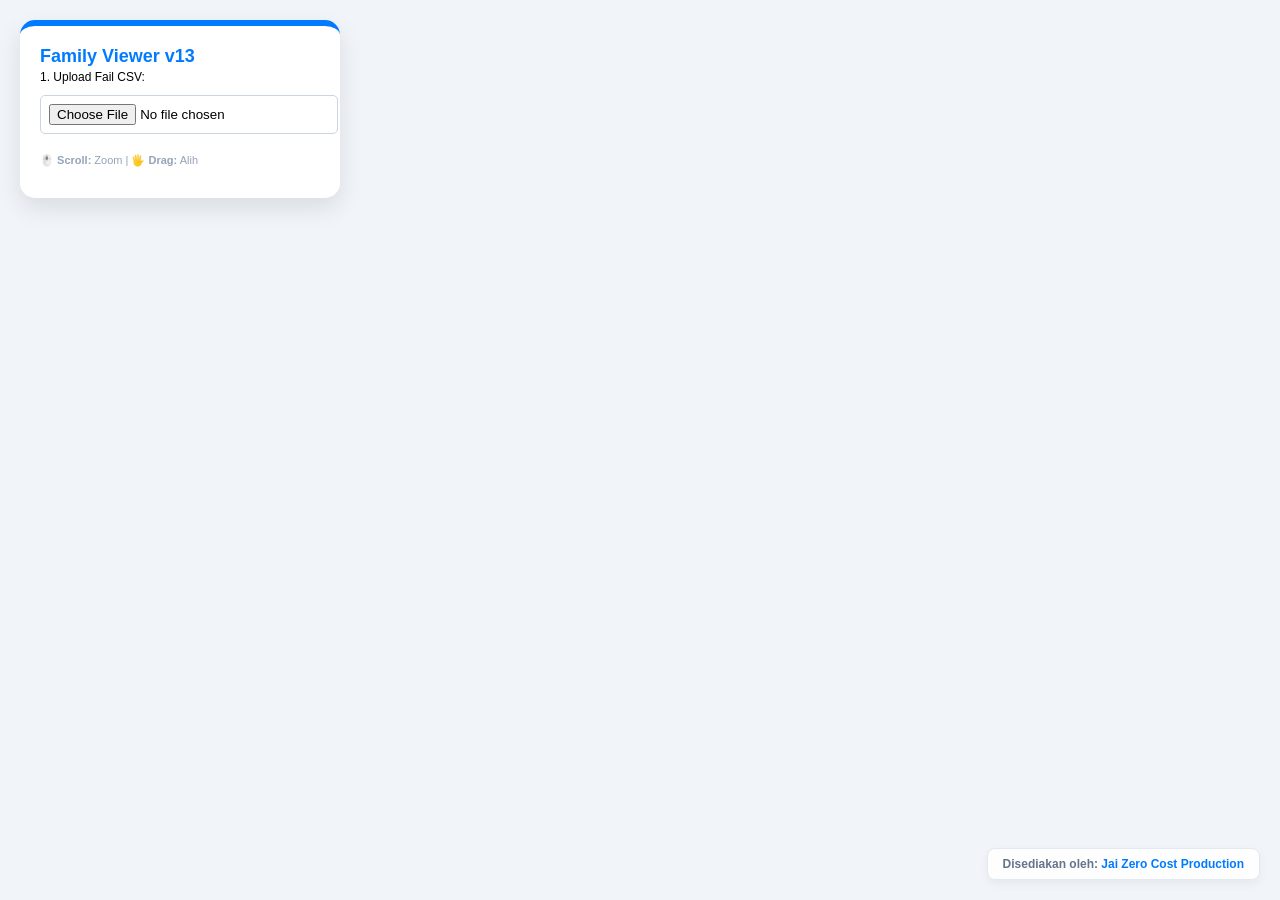
==== index.html @ a9f3414a "T021-T024: search and focus navigation" ====
<!DOCTYPE html>
<html lang="ms">
<head>
    <meta charset="UTF-8">
    <title>Family Tree Viewer v13 - Director's Cut</title>
    <link rel="stylesheet" href="assets/styles.css">
    <script src="https://d3js.org/d3.v7.min.js"></script>
</head>
<body>

<div class="controls">
    <h3 style="margin:0; color:#007bff; font-size:18px;">Family Viewer v13</h3>
    <label style="font-size:12px;">1. Upload Fail CSV:</label>
    <input type="file" id="csvFile" accept=".csv">
    <div id="errorMsg" style="display:none; margin-top:15px; color: #dc3545; font-size: 12px; font-weight: bold; background: #f8d7da; padding: 10px; border-radius: 5px; border: 1px solid #f5c6cb;"></div>    
    <div id="familySelector" style="display:none; margin-top:15px;">
        <label style="font-size:12px;">2. Pilih Keluarga Utama:</label>
        <select id="selectFamily"></select>
        <button id="resetViewBtn" style="width: 100%; margin-top: 10px; padding: 8px; background: #007bff; color: white; border: none; border-radius: 5px; cursor: pointer; font-weight: bold; box-shadow: 0 4px 6px rgba(0,0,0,0.1);">Reset View</button>
    </div>
    
    <div id="searchContainer" style="display:none; margin-top:15px; padding-top:15px; border-top:1px solid #e2e8f0;">
        <label style="font-size:12px;">3. Cari Nama:</label>
        <div style="display: flex; gap: 5px; margin-top: 5px;">
            <input type="text" id="searchInput" placeholder="Zarul..." style="flex:1; margin-top:0;">
            <button id="clearSearchBtn" style="padding: 8px; background: #64748b; color: white; border: none; border-radius: 5px; cursor: pointer; font-weight: bold;">X</button>
        </div>
        <ul id="searchResults" style="list-style: none; padding: 0; margin: 5px 0 0 0; max-height: 150px; overflow-y: auto; background: white; border:1px solid #cbd5e1; border-radius: 5px; display: none;"></ul>
    </div>
    <p style="font-size:11px; color:#94a3b8; margin-top:20px;">
        🖱️ <b>Scroll:</b> Zoom | 🖐️ <b>Drag:</b> Alih
    </p>
</div>

<div class="credit">Disediakan oleh: <span>Jai Zero Cost Production</span></div>

<div id="tooltip" class="tooltip"></div>
<div id="canvas"></div>

<script src="assets/app.js"></script>
</body>
</html>
---- assets/styles.css ----
body { font-family: 'Segoe UI', Arial, sans-serif; margin: 0; background-color: #f1f5f9; overflow: hidden; }
#canvas { width: 100vw; height: 100vh; cursor: grab; }
.controls { 
    position: absolute; top: 20px; left: 20px; background: white; 
    padding: 20px; border-radius: 15px; box-shadow: 0 10px 25px rgba(0,0,0,0.1); 
    z-index: 100; border-top: 6px solid #007bff; width: 280px;
}
select, input[type="file"] { width: 100%; margin-top: 10px; padding: 8px; border-radius: 5px; border: 1px solid #cbd5e1; }
.node-rect { stroke-width: 2px; rx: 6; ry: 6; cursor: pointer; }
.waris-rect { fill: #ffffff; stroke: #007bff; }
.spouse-rect { fill: #fffbeb; stroke: #d97706; }
.deceased-rect { fill: #f1f5f9 !important; stroke: #64748b !important; }
.link { fill: none; stroke: #94a3b8; stroke-width: 2px; }
.marriage-line { stroke: #d97706; stroke-width: 2px; stroke-dasharray: 5,3; }
.name-label { font-size: 10px; font-weight: bold; fill: #1e293b; pointer-events: none; }
.year-label { font-size: 10px; fill: #3b82f6; font-weight: bold; pointer-events: none; }
.tooltip { position: absolute; background: white; padding: 15px; border-radius: 10px; box-shadow: 0 15px 30px rgba(0,0,0,0.15); display: none; z-index: 200; pointer-events: none; min-width: 240px; border: 1px solid #e2e8f0; }
.info-row { display: flex; justify-content: space-between; margin-bottom: 4px; font-size: 12px; }
.info-label { color: #64748b; font-weight: bold; }

#searchResults li { padding: 8px; font-size: 11px; cursor: pointer; border-bottom: 1px solid #f1f5f9; }
#searchResults li:hover { background-color: #f1f5f9; color: #007bff; }
.node-highlight { stroke: #e11d48 !important; stroke-width: 4px !important; filter: drop-shadow(0 0 8px rgba(225,29,72,0.6)); }

/* CREDIT STYLE */
.credit {
    position: absolute;
    bottom: 20px;
    right: 20px;
    background: rgba(255, 255, 255, 0.9);
    padding: 8px 15px;
    border-radius: 8px;
    font-size: 12px;
    font-weight: bold;
    color: #64748b;
    box-shadow: 0 4px 10px rgba(0,0,0,0.05);
    border: 1px solid #e2e8f0;
    z-index: 100;
    pointer-events: none; /* Supaya tak kacau mouse drag */
}
.credit span { color: #007bff; }
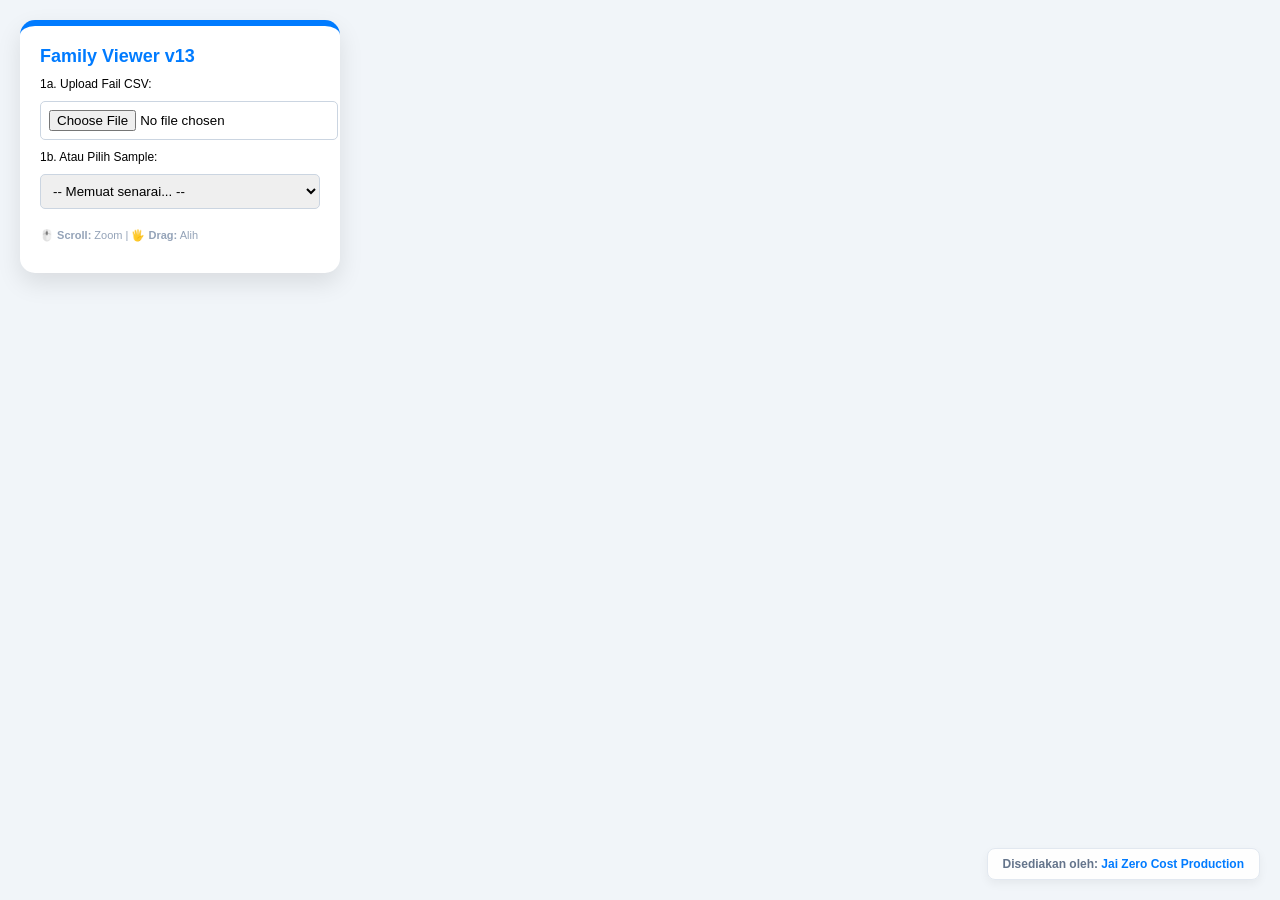
==== commit 522b2282: "T025-T029: hosted sample CSV selector" ====
--- a/index.html
+++ b/index.html
@@ -10,8 +10,12 @@
 
 <div class="controls">
     <h3 style="margin:0; color:#007bff; font-size:18px;">Family Viewer v13</h3>
-    <label style="font-size:12px;">1. Upload Fail CSV:</label>
+    <label style="font-size:12px; margin-top:10px; display:block;">1a. Upload Fail CSV:</label>
     <input type="file" id="csvFile" accept=".csv">
+    <label style="font-size:12px; margin-top:10px; display:block;">1b. Atau Pilih Sample:</label>
+    <select id="sampleCsvSelector">
+        <option value="">-- Memuat senarai... --</option>
+    </select>
     <div id="errorMsg" style="display:none; margin-top:15px; color: #dc3545; font-size: 12px; font-weight: bold; background: #f8d7da; padding: 10px; border-radius: 5px; border: 1px solid #f5c6cb;"></div>    
     <div id="familySelector" style="display:none; margin-top:15px;">
         <label style="font-size:12px;">2. Pilih Keluarga Utama:</label>
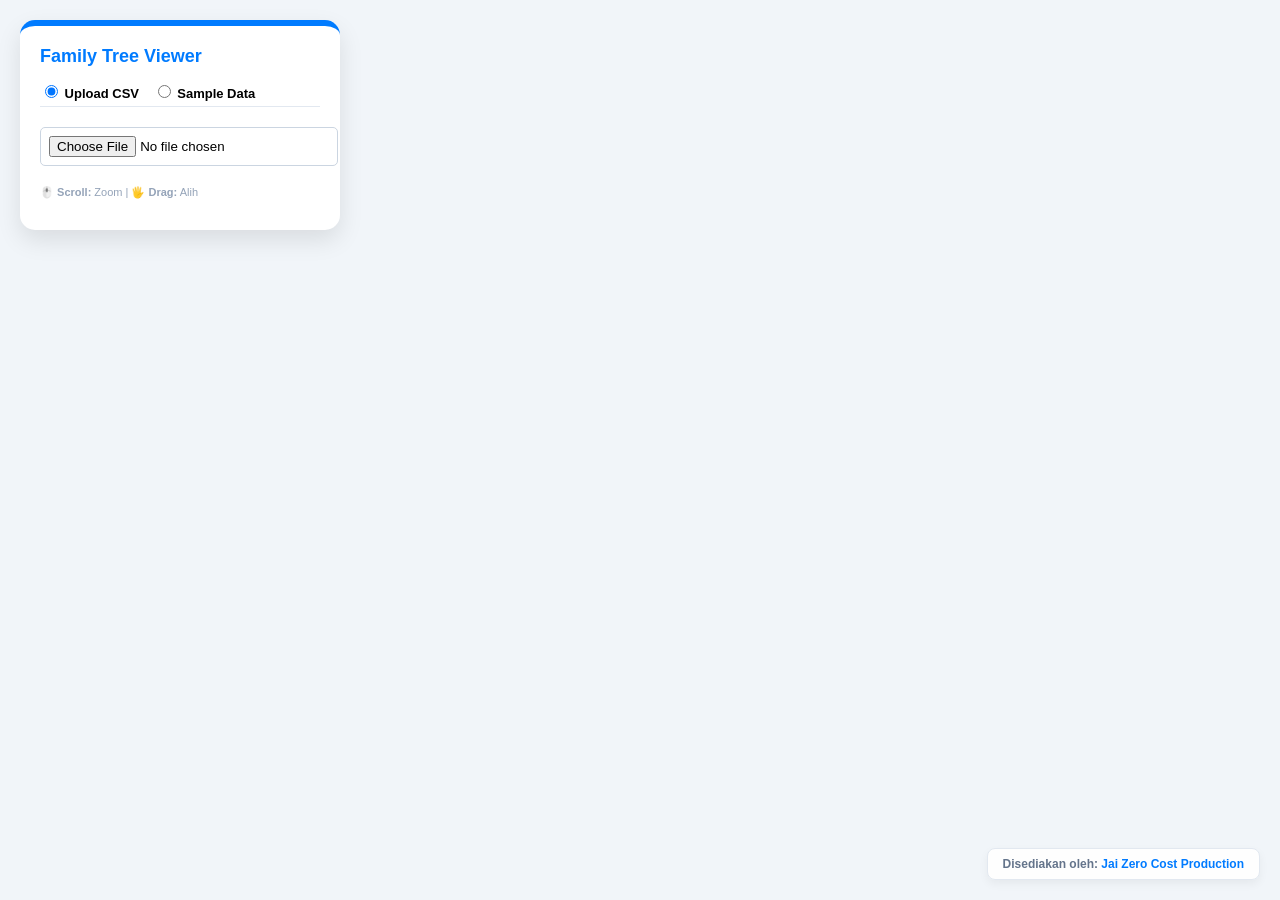
==== commit 39622761: "T033-T036: Data Source Toggle and Loading State" ====
--- a/index.html
+++ b/index.html
@@ -1,46 +1,67 @@
 <!DOCTYPE html>
 <html lang="ms">
+
 <head>
     <meta charset="UTF-8">
     <title>Family Tree Viewer v13 - Director's Cut</title>
     <link rel="stylesheet" href="assets/styles.css">
     <script src="https://d3js.org/d3.v7.min.js"></script>
 </head>
+
 <body>
 
-<div class="controls">
-    <h3 style="margin:0; color:#007bff; font-size:18px;">Family Viewer v13</h3>
-    <label style="font-size:12px; margin-top:10px; display:block;">1a. Upload Fail CSV:</label>
-    <input type="file" id="csvFile" accept=".csv">
-    <label style="font-size:12px; margin-top:10px; display:block;">1b. Atau Pilih Sample:</label>
-    <select id="sampleCsvSelector">
-        <option value="">-- Memuat senarai... --</option>
-    </select>
-    <div id="errorMsg" style="display:none; margin-top:15px; color: #dc3545; font-size: 12px; font-weight: bold; background: #f8d7da; padding: 10px; border-radius: 5px; border: 1px solid #f5c6cb;"></div>    
-    <div id="familySelector" style="display:none; margin-top:15px;">
-        <label style="font-size:12px;">2. Pilih Keluarga Utama:</label>
-        <select id="selectFamily"></select>
-        <button id="resetViewBtn" style="width: 100%; margin-top: 10px; padding: 8px; background: #007bff; color: white; border: none; border-radius: 5px; cursor: pointer; font-weight: bold; box-shadow: 0 4px 6px rgba(0,0,0,0.1);">Reset View</button>
+    <div class="controls">
+        <h3 style="margin:0; color:#007bff; font-size:18px;">Family Tree Viewer</h3>
+        <div class="data-source" style="margin-top:15px; font-size:13px; font-weight:bold; padding-bottom:5px; border-bottom:1px solid #e2e8f0;">
+            <label style="margin-right:10px; cursor:pointer;"><input type="radio" name="dataSource" value="upload" checked> Upload CSV</label>
+            <label style="cursor:pointer;"><input type="radio" name="dataSource" value="sample"> Sample Data</label>
+        </div>
+
+        <div id="uploadSection" style="margin-top:10px;">
+            <input type="file" id="csvFile" accept=".csv">
+        </div>
+
+        <div id="sampleSection" style="display:none; margin-top:10px;">
+            <select id="sampleCsvSelector">
+                <option value="">-- Memuat senarai... --</option>
+            </select>
+        </div>
+        
+        <div id="loadingIndicator" class="loading" style="display:none;">⏳ Loading data...</div>
+        <div id="errorMsg"
+            style="display:none; margin-top:15px; color: #dc3545; font-size: 12px; font-weight: bold; background: #f8d7da; padding: 10px; border-radius: 5px; border: 1px solid #f5c6cb;">
+        </div>
+        <div id="familySelector" style="display:none; margin-top:15px;">
+            <label style="font-size:12px;">2. Pilih Keluarga Utama:</label>
+            <select id="selectFamily"></select>
+            <button id="resetViewBtn"
+                style="width: 100%; margin-top: 10px; padding: 8px; background: #007bff; color: white; border: none; border-radius: 5px; cursor: pointer; font-weight: bold; box-shadow: 0 4px 6px rgba(0,0,0,0.1);">Reset
+                View</button>
+        </div>
+
+        <div id="searchContainer"
+            style="display:none; margin-top:15px; padding-top:15px; border-top:1px solid #e2e8f0;">
+            <label style="font-size:12px;">3. Cari Nama:</label>
+            <div style="display: flex; gap: 5px; margin-top: 5px;">
+                <input type="text" id="searchInput" placeholder="Zarul..." style="flex:1; margin-top:0;">
+                <button id="clearSearchBtn"
+                    style="padding: 8px; background: #64748b; color: white; border: none; border-radius: 5px; cursor: pointer; font-weight: bold;">X</button>
+            </div>
+            <ul id="searchResults"
+                style="list-style: none; padding: 0; margin: 5px 0 0 0; max-height: 150px; overflow-y: auto; background: white; border:1px solid #cbd5e1; border-radius: 5px; display: none;">
+            </ul>
+        </div>
+        <p style="font-size:11px; color:#94a3b8; margin-top:20px;">
+            🖱️ <b>Scroll:</b> Zoom | 🖐️ <b>Drag:</b> Alih
+        </p>
     </div>
-    
-    <div id="searchContainer" style="display:none; margin-top:15px; padding-top:15px; border-top:1px solid #e2e8f0;">
-        <label style="font-size:12px;">3. Cari Nama:</label>
-        <div style="display: flex; gap: 5px; margin-top: 5px;">
-            <input type="text" id="searchInput" placeholder="Zarul..." style="flex:1; margin-top:0;">
-            <button id="clearSearchBtn" style="padding: 8px; background: #64748b; color: white; border: none; border-radius: 5px; cursor: pointer; font-weight: bold;">X</button>
-        </div>
-        <ul id="searchResults" style="list-style: none; padding: 0; margin: 5px 0 0 0; max-height: 150px; overflow-y: auto; background: white; border:1px solid #cbd5e1; border-radius: 5px; display: none;"></ul>
-    </div>
-    <p style="font-size:11px; color:#94a3b8; margin-top:20px;">
-        🖱️ <b>Scroll:</b> Zoom | 🖐️ <b>Drag:</b> Alih
-    </p>
-</div>
 
-<div class="credit">Disediakan oleh: <span>Jai Zero Cost Production</span></div>
+    <div class="credit">Disediakan oleh: <span>Jai Zero Cost Production</span></div>
 
-<div id="tooltip" class="tooltip"></div>
-<div id="canvas"></div>
+    <div id="tooltip" class="tooltip"></div>
+    <div id="canvas"></div>
 
-<script src="assets/app.js"></script>
+    <script src="assets/app.js"></script>
 </body>
-</html>
+
+</html>
--- a/assets/styles.css
+++ b/assets/styles.css
@@ -22,6 +22,18 @@
 #searchResults li:hover { background-color: #f1f5f9; color: #007bff; }
 .node-highlight { stroke: #e11d48 !important; stroke-width: 4px !important; filter: drop-shadow(0 0 8px rgba(225,29,72,0.6)); }
 
+.loading {
+  font-size: 13px;
+  color: #007bff;
+  margin-top: 10px;
+  font-weight: bold;
+  text-align: center;
+  background: #eff6ff;
+  padding: 8px;
+  border-radius: 4px;
+  border: 1px dashed #bfdbfe;
+}
+
 /* CREDIT STYLE */
 .credit {
     position: absolute;
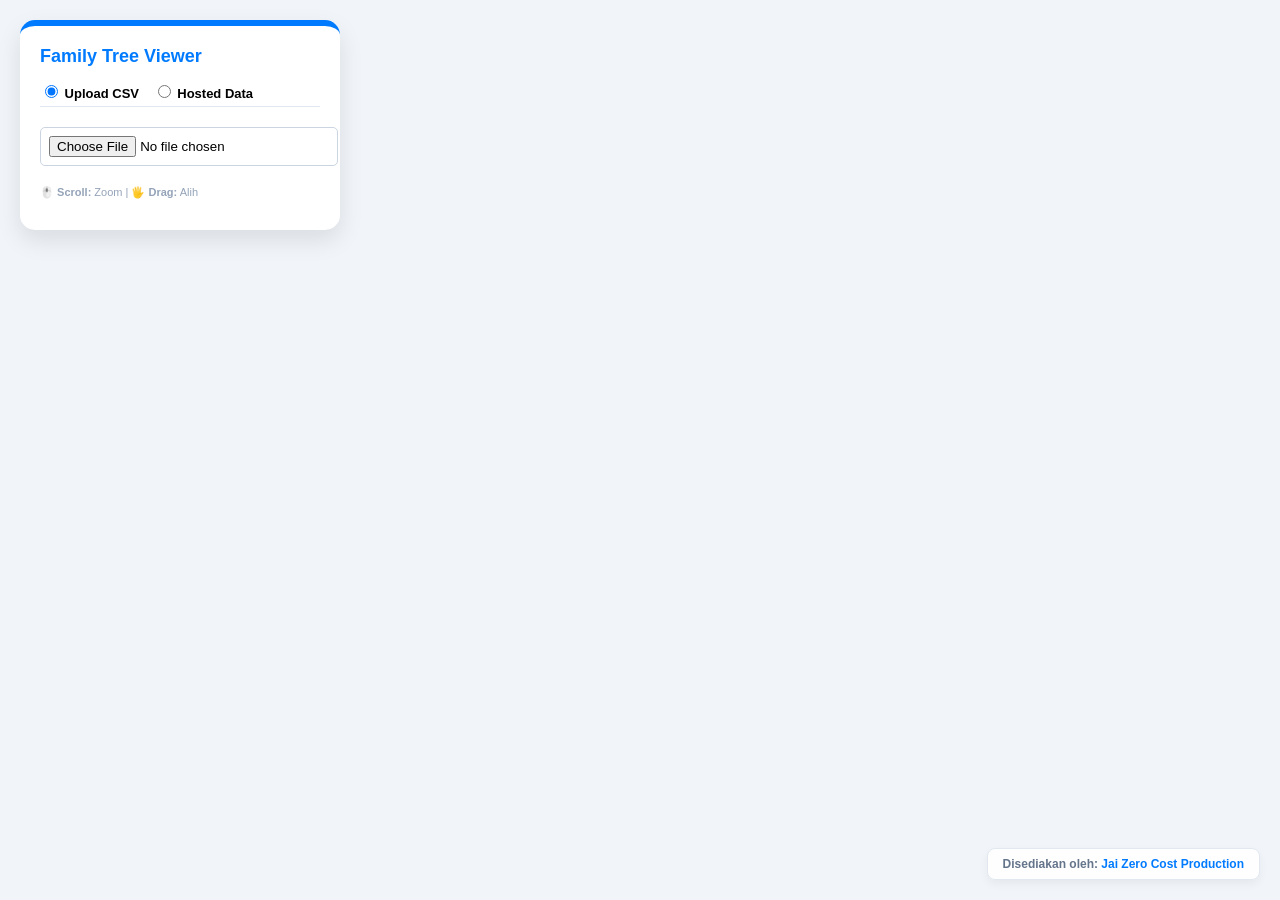
==== commit f8333f14: "UI: Rename 'Sample Data' radio label to 'Hosted Data'" ====
--- a/index.html
+++ b/index.html
@@ -14,7 +14,7 @@
         <h3 style="margin:0; color:#007bff; font-size:18px;">Family Tree Viewer</h3>
         <div class="data-source" style="margin-top:15px; font-size:13px; font-weight:bold; padding-bottom:5px; border-bottom:1px solid #e2e8f0;">
             <label style="margin-right:10px; cursor:pointer;"><input type="radio" name="dataSource" value="upload" checked> Upload CSV</label>
-            <label style="cursor:pointer;"><input type="radio" name="dataSource" value="sample"> Sample Data</label>
+            <label style="cursor:pointer;"><input type="radio" name="dataSource" value="sample"> Hosted Data</label>
         </div>
 
         <div id="uploadSection" style="margin-top:10px;">
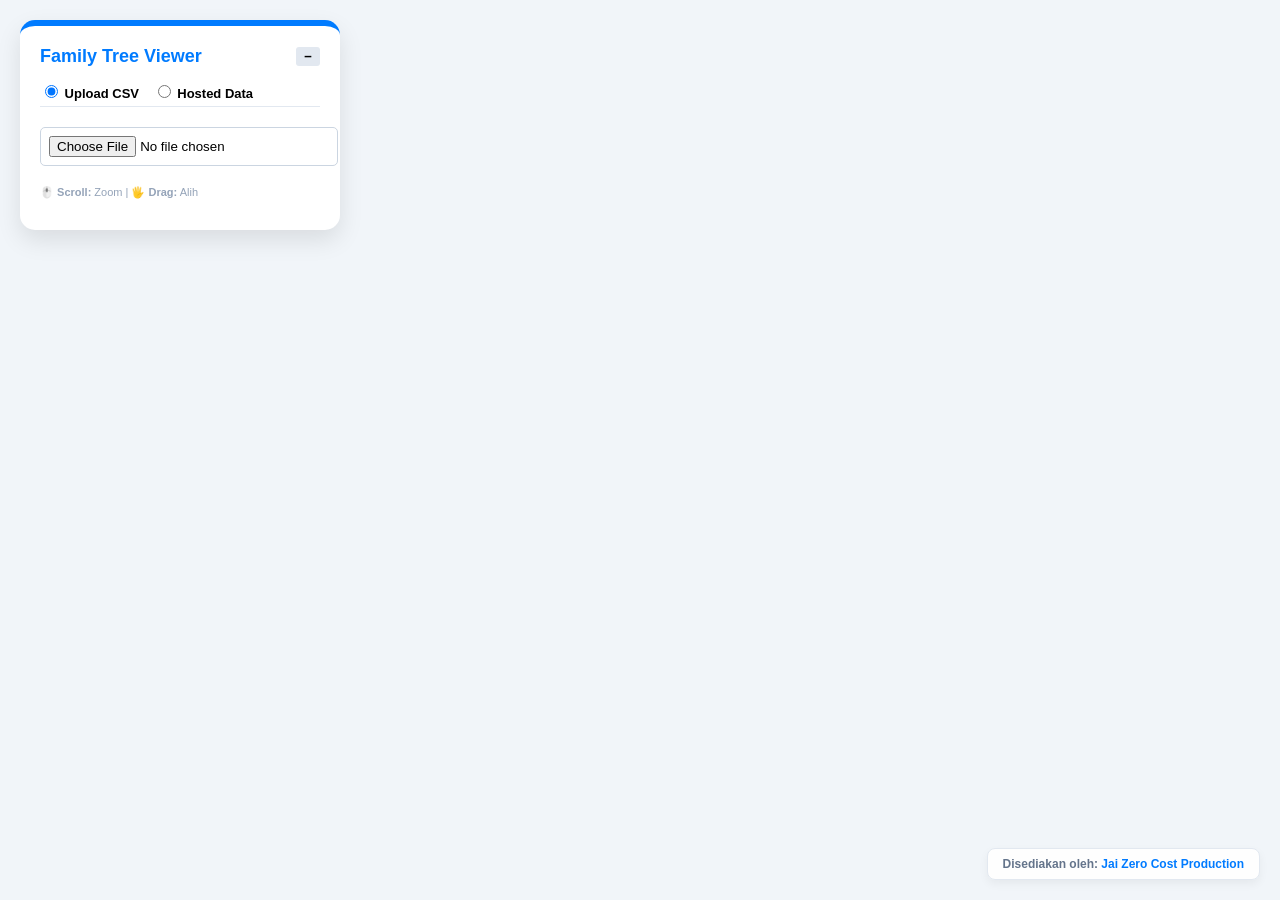
==== commit f33444e6: "T042-T045: Collapsible left control panel" ====
--- a/index.html
+++ b/index.html
@@ -10,8 +10,13 @@
 
 <body>
 
-    <div class="controls">
-        <h3 style="margin:0; color:#007bff; font-size:18px;">Family Tree Viewer</h3>
+    <div id="controlPanel" class="controls expanded">
+        <div class="panel-header" style="display:flex; justify-content:space-between; align-items:center;">
+            <h3 style="margin:0; color:#007bff; font-size:18px;">Family Tree Viewer</h3>
+            <button id="togglePanelBtn" type="button" style="background:#e2e8f0; border:none; border-radius:3px; cursor:pointer; font-weight:bold; padding:2px 8px;">−</button>
+        </div>
+
+        <div class="panel-core-controls">
         <div class="data-source" style="margin-top:15px; font-size:13px; font-weight:bold; padding-bottom:5px; border-bottom:1px solid #e2e8f0;">
             <label style="margin-right:10px; cursor:pointer;"><input type="radio" name="dataSource" value="upload" checked> Upload CSV</label>
             <label style="cursor:pointer;"><input type="radio" name="dataSource" value="sample"> Hosted Data</label>
@@ -34,9 +39,10 @@
         <div id="familySelector" style="display:none; margin-top:15px;">
             <label style="font-size:12px;">2. Pilih Keluarga Utama:</label>
             <select id="selectFamily"></select>
-            <button id="resetViewBtn"
-                style="width: 100%; margin-top: 10px; padding: 8px; background: #007bff; color: white; border: none; border-radius: 5px; cursor: pointer; font-weight: bold; box-shadow: 0 4px 6px rgba(0,0,0,0.1);">Reset
-                View</button>
+            <div style="display:flex; gap:5px; margin-top:10px;">
+                <button id="resetViewBtn" style="flex:1; padding: 8px; background: #007bff; color: white; border: none; border-radius: 5px; cursor: pointer; font-weight: bold; box-shadow: 0 4px 6px rgba(0,0,0,0.1);">Reset View</button>
+                <button id="exportBtn" style="flex:1; padding: 8px; background: #10b981; color: white; border: none; border-radius: 5px; cursor: pointer; font-weight: bold; box-shadow: 0 4px 6px rgba(0,0,0,0.1);">Export PNG</button>
+            </div>
         </div>
 
         <div id="searchContainer"
@@ -51,9 +57,34 @@
                 style="list-style: none; padding: 0; margin: 5px 0 0 0; max-height: 150px; overflow-y: auto; background: white; border:1px solid #cbd5e1; border-radius: 5px; display: none;">
             </ul>
         </div>
+        </div> <!-- end panel-core-controls -->
+
+        <div class="panel-secondary-controls">
+        <div id="filterContainer" style="display:none; margin-top:15px; padding-top:15px; border-top:1px solid #e2e8f0;">
+            <label style="font-size:12px;">4. Filter Status:</label>
+            <select id="statusFilter" style="width:100%; margin-top:5px; padding:5px; border-radius:5px; border:1px solid #cbd5e1; font-size:13px;">
+                <option value="all">Semua</option>
+                <option value="alive">Masih Hidup</option>
+                <option value="deceased">Meninggal Sahaja</option>
+            </select>
+            
+            <div id="legendBox" style="margin-top:15px; font-size:11px; padding:10px; background:#f8fafc; border:1px solid #e2e8f0; border-radius:5px;">
+                <div style="font-weight:bold; margin-bottom:5px;">Petunjuk:</div>
+                <div style="display:flex; align-items:center; margin-bottom:4px;">
+                    <span style="width:12px; height:12px; display:inline-block; border:2px solid #007bff; background:#ffffff; margin-right:6px; border-radius:2px;"></span> Waris Utama
+                </div>
+                <div style="display:flex; align-items:center; margin-bottom:4px;">
+                    <span style="width:12px; height:12px; display:inline-block; border:2px solid #d97706; background:#fffbeb; margin-right:6px; border-radius:2px;"></span> Pasangan
+                </div>
+                <div style="display:flex; align-items:center; margin-bottom:4px;">
+                    <span style="width:12px; height:12px; display:inline-block; border:2px solid #64748b; background:#f1f5f9; margin-right:6px; border-radius:2px;"></span> Meninggal Dunia
+                </div>
+            </div>
+        </div>
         <p style="font-size:11px; color:#94a3b8; margin-top:20px;">
             🖱️ <b>Scroll:</b> Zoom | 🖐️ <b>Drag:</b> Alih
         </p>
+        </div> <!-- end panel-secondary-controls -->
     </div>
 
     <div class="credit">Disediakan oleh: <span>Jai Zero Cost Production</span></div>
--- a/assets/styles.css
+++ b/assets/styles.css
@@ -21,6 +21,15 @@
 #searchResults li { padding: 8px; font-size: 11px; cursor: pointer; border-bottom: 1px solid #f1f5f9; }
 #searchResults li:hover { background-color: #f1f5f9; color: #007bff; }
 .node-highlight { stroke: #e11d48 !important; stroke-width: 4px !important; filter: drop-shadow(0 0 8px rgba(225,29,72,0.6)); }
+
+.node { transition: opacity 0.3s ease; }
+.link, .marriage-line { transition: opacity 0.3s ease; }
+.node-dimmed { opacity: 0.15 !important; }
+.link-dimmed { opacity: 0.15 !important; }
+
+.is-collapsed .panel-secondary-controls {
+    display: none;
+}
 
 .loading {
   font-size: 13px;
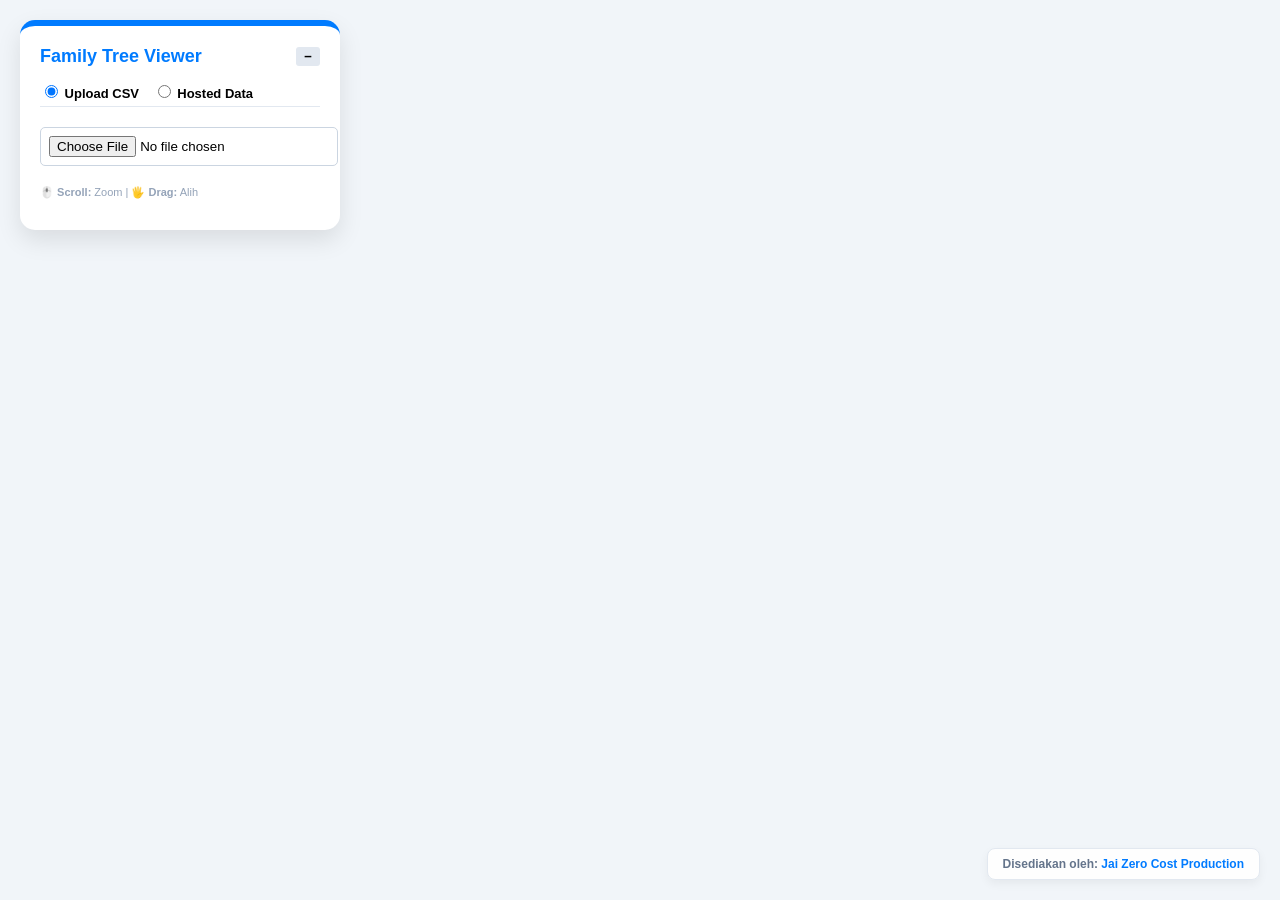
==== commit 0520b634: "Update index.html title" ====
--- a/index.html
+++ b/index.html
@@ -3,7 +3,7 @@
 
 <head>
     <meta charset="UTF-8">
-    <title>Family Tree Viewer v13 - Director's Cut</title>
+    <title>Mohd Salleh Legacy</title>
     <link rel="stylesheet" href="assets/styles.css">
     <script src="https://d3js.org/d3.v7.min.js"></script>
 </head>
@@ -13,77 +13,93 @@
     <div id="controlPanel" class="controls expanded">
         <div class="panel-header" style="display:flex; justify-content:space-between; align-items:center;">
             <h3 style="margin:0; color:#007bff; font-size:18px;">Family Tree Viewer</h3>
-            <button id="togglePanelBtn" type="button" style="background:#e2e8f0; border:none; border-radius:3px; cursor:pointer; font-weight:bold; padding:2px 8px;">−</button>
+            <button id="togglePanelBtn" type="button"
+                style="background:#e2e8f0; border:none; border-radius:3px; cursor:pointer; font-weight:bold; padding:2px 8px;">−</button>
         </div>
 
         <div class="panel-core-controls">
-        <div class="data-source" style="margin-top:15px; font-size:13px; font-weight:bold; padding-bottom:5px; border-bottom:1px solid #e2e8f0;">
-            <label style="margin-right:10px; cursor:pointer;"><input type="radio" name="dataSource" value="upload" checked> Upload CSV</label>
-            <label style="cursor:pointer;"><input type="radio" name="dataSource" value="sample"> Hosted Data</label>
-        </div>
+            <div class="data-source"
+                style="margin-top:15px; font-size:13px; font-weight:bold; padding-bottom:5px; border-bottom:1px solid #e2e8f0;">
+                <label style="margin-right:10px; cursor:pointer;"><input type="radio" name="dataSource" value="upload"
+                        checked> Upload CSV</label>
+                <label style="cursor:pointer;"><input type="radio" name="dataSource" value="sample"> Hosted Data</label>
+            </div>
 
-        <div id="uploadSection" style="margin-top:10px;">
-            <input type="file" id="csvFile" accept=".csv">
-        </div>
+            <div id="uploadSection" style="margin-top:10px;">
+                <input type="file" id="csvFile" accept=".csv">
+            </div>
 
-        <div id="sampleSection" style="display:none; margin-top:10px;">
-            <select id="sampleCsvSelector">
-                <option value="">-- Memuat senarai... --</option>
-            </select>
-        </div>
-        
-        <div id="loadingIndicator" class="loading" style="display:none;">⏳ Loading data...</div>
-        <div id="errorMsg"
-            style="display:none; margin-top:15px; color: #dc3545; font-size: 12px; font-weight: bold; background: #f8d7da; padding: 10px; border-radius: 5px; border: 1px solid #f5c6cb;">
-        </div>
-        <div id="familySelector" style="display:none; margin-top:15px;">
-            <label style="font-size:12px;">2. Pilih Keluarga Utama:</label>
-            <select id="selectFamily"></select>
-            <div style="display:flex; gap:5px; margin-top:10px;">
-                <button id="resetViewBtn" style="flex:1; padding: 8px; background: #007bff; color: white; border: none; border-radius: 5px; cursor: pointer; font-weight: bold; box-shadow: 0 4px 6px rgba(0,0,0,0.1);">Reset View</button>
-                <button id="exportBtn" style="flex:1; padding: 8px; background: #10b981; color: white; border: none; border-radius: 5px; cursor: pointer; font-weight: bold; box-shadow: 0 4px 6px rgba(0,0,0,0.1);">Export PNG</button>
+            <div id="sampleSection" style="display:none; margin-top:10px;">
+                <select id="sampleCsvSelector">
+                    <option value="">-- Memuat senarai... --</option>
+                </select>
             </div>
-        </div>
 
-        <div id="searchContainer"
-            style="display:none; margin-top:15px; padding-top:15px; border-top:1px solid #e2e8f0;">
-            <label style="font-size:12px;">3. Cari Nama:</label>
-            <div style="display: flex; gap: 5px; margin-top: 5px;">
-                <input type="text" id="searchInput" placeholder="Zarul..." style="flex:1; margin-top:0;">
-                <button id="clearSearchBtn"
-                    style="padding: 8px; background: #64748b; color: white; border: none; border-radius: 5px; cursor: pointer; font-weight: bold;">X</button>
+            <div id="loadingIndicator" class="loading" style="display:none;">⏳ Loading data...</div>
+            <div id="errorMsg"
+                style="display:none; margin-top:15px; color: #dc3545; font-size: 12px; font-weight: bold; background: #f8d7da; padding: 10px; border-radius: 5px; border: 1px solid #f5c6cb;">
             </div>
-            <ul id="searchResults"
-                style="list-style: none; padding: 0; margin: 5px 0 0 0; max-height: 150px; overflow-y: auto; background: white; border:1px solid #cbd5e1; border-radius: 5px; display: none;">
-            </ul>
-        </div>
+            <div id="familySelector" style="display:none; margin-top:15px;">
+                <label style="font-size:12px;">2. Pilih Keluarga Utama:</label>
+                <select id="selectFamily"></select>
+                <div style="display:flex; gap:5px; margin-top:10px;">
+                    <button id="resetViewBtn"
+                        style="flex:1; padding: 8px; background: #007bff; color: white; border: none; border-radius: 5px; cursor: pointer; font-weight: bold; box-shadow: 0 4px 6px rgba(0,0,0,0.1);">Reset
+                        View</button>
+                    <button id="exportBtn"
+                        style="flex:1; padding: 8px; background: #10b981; color: white; border: none; border-radius: 5px; cursor: pointer; font-weight: bold; box-shadow: 0 4px 6px rgba(0,0,0,0.1);">Export
+                        PNG</button>
+                </div>
+            </div>
+
+            <div id="searchContainer"
+                style="display:none; margin-top:15px; padding-top:15px; border-top:1px solid #e2e8f0;">
+                <label style="font-size:12px;">3. Cari Nama:</label>
+                <div style="display: flex; gap: 5px; margin-top: 5px;">
+                    <input type="text" id="searchInput" placeholder="taip sini.." style="flex:1; margin-top:0;">
+                    <button id="clearSearchBtn"
+                        style="padding: 8px; background: #64748b; color: white; border: none; border-radius: 5px; cursor: pointer; font-weight: bold;">X</button>
+                </div>
+                <ul id="searchResults"
+                    style="list-style: none; padding: 0; margin: 5px 0 0 0; max-height: 150px; overflow-y: auto; background: white; border:1px solid #cbd5e1; border-radius: 5px; display: none;">
+                </ul>
+            </div>
         </div> <!-- end panel-core-controls -->
 
         <div class="panel-secondary-controls">
-        <div id="filterContainer" style="display:none; margin-top:15px; padding-top:15px; border-top:1px solid #e2e8f0;">
-            <label style="font-size:12px;">4. Filter Status:</label>
-            <select id="statusFilter" style="width:100%; margin-top:5px; padding:5px; border-radius:5px; border:1px solid #cbd5e1; font-size:13px;">
-                <option value="all">Semua</option>
-                <option value="alive">Masih Hidup</option>
-                <option value="deceased">Meninggal Sahaja</option>
-            </select>
-            
-            <div id="legendBox" style="margin-top:15px; font-size:11px; padding:10px; background:#f8fafc; border:1px solid #e2e8f0; border-radius:5px;">
-                <div style="font-weight:bold; margin-bottom:5px;">Petunjuk:</div>
-                <div style="display:flex; align-items:center; margin-bottom:4px;">
-                    <span style="width:12px; height:12px; display:inline-block; border:2px solid #007bff; background:#ffffff; margin-right:6px; border-radius:2px;"></span> Waris Utama
-                </div>
-                <div style="display:flex; align-items:center; margin-bottom:4px;">
-                    <span style="width:12px; height:12px; display:inline-block; border:2px solid #d97706; background:#fffbeb; margin-right:6px; border-radius:2px;"></span> Pasangan
-                </div>
-                <div style="display:flex; align-items:center; margin-bottom:4px;">
-                    <span style="width:12px; height:12px; display:inline-block; border:2px solid #64748b; background:#f1f5f9; margin-right:6px; border-radius:2px;"></span> Meninggal Dunia
+            <div id="filterContainer"
+                style="display:none; margin-top:15px; padding-top:15px; border-top:1px solid #e2e8f0;">
+                <label style="font-size:12px;">4. Filter Status:</label>
+                <select id="statusFilter"
+                    style="width:100%; margin-top:5px; padding:5px; border-radius:5px; border:1px solid #cbd5e1; font-size:13px;">
+                    <option value="all">Semua</option>
+                    <option value="alive">Masih Hidup</option>
+                    <option value="deceased">Meninggal Sahaja</option>
+                </select>
+
+                <div id="legendBox"
+                    style="margin-top:15px; font-size:11px; padding:10px; background:#f8fafc; border:1px solid #e2e8f0; border-radius:5px;">
+                    <div style="font-weight:bold; margin-bottom:5px;">Petunjuk:</div>
+                    <div style="display:flex; align-items:center; margin-bottom:4px;">
+                        <span
+                            style="width:12px; height:12px; display:inline-block; border:2px solid #007bff; background:#ffffff; margin-right:6px; border-radius:2px;"></span>
+                        Waris Utama
+                    </div>
+                    <div style="display:flex; align-items:center; margin-bottom:4px;">
+                        <span
+                            style="width:12px; height:12px; display:inline-block; border:2px solid #d97706; background:#fffbeb; margin-right:6px; border-radius:2px;"></span>
+                        Pasangan
+                    </div>
+                    <div style="display:flex; align-items:center; margin-bottom:4px;">
+                        <span
+                            style="width:12px; height:12px; display:inline-block; border:2px solid #64748b; background:#f1f5f9; margin-right:6px; border-radius:2px;"></span>
+                        Meninggal Dunia
+                    </div>
                 </div>
             </div>
-        </div>
-        <p style="font-size:11px; color:#94a3b8; margin-top:20px;">
-            🖱️ <b>Scroll:</b> Zoom | 🖐️ <b>Drag:</b> Alih
-        </p>
+            <p style="font-size:11px; color:#94a3b8; margin-top:20px;">
+                🖱️ <b>Scroll:</b> Zoom | 🖐️ <b>Drag:</b> Alih
+            </p>
         </div> <!-- end panel-secondary-controls -->
     </div>
 
